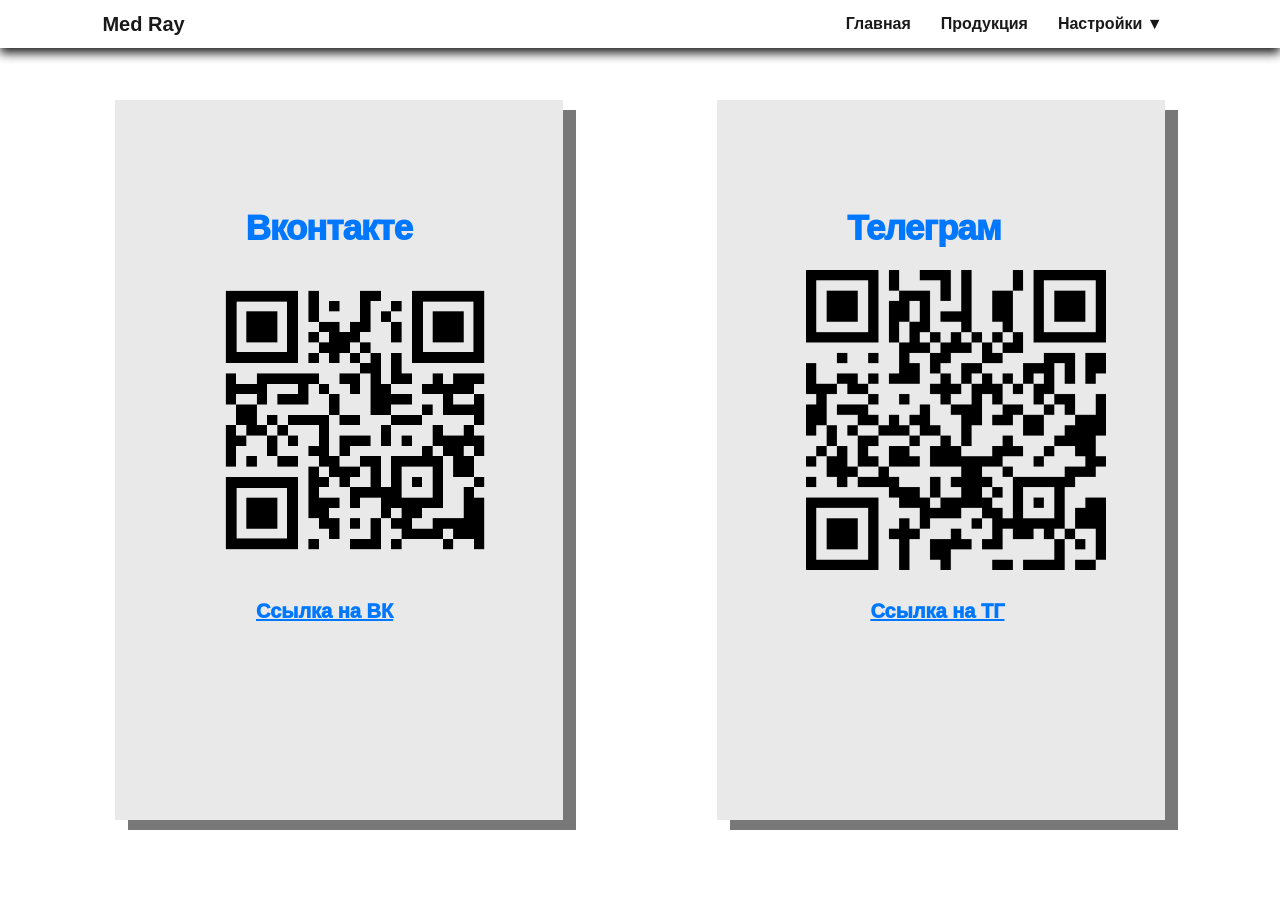
==== fdggdfds-main/html/konkt.html @ 7d07f5a7 "Add files via upload" ====
<!doctype html>
<html lang="ru">
<head>
  <meta charset="utf-8" />
  <title>Projekt</title>
  <link rel="stylesheet" href="../css/DaLK.css" />
  <link rel="stylesheet" title="theme" href="">
</head>

<div class="object"></div>
<div class="object2"></div>
<div class="object3"></div>
<div class="object4"></div>
<div class="object5"></div>
<h1 class="text1">Вконтакте</h1>
<a class="text2" href="https://vk.com/medray21"><u style="text-decoration:underline;">Ссылка на ВК</u></a>
<h1 class="text3">Телеграм</h1>
<a class="text4" href="https://t.me/medray121"><u style="text-decoration:underline;">Ссылка на ТГ</u></a>
<img class="img1" src="../img/VK.png">
<img class="img2" src="../img/TG.png">

<body>
<header class="header open">

  <a href="" class="logo">Med Ray</a>
  <button id="burger" class="header__burger-btn">
    <span></span><span></span><span></span>
  </button>

  <nav class="navT">
    <ul>
      <li><a class="align" href="../index.html">Главная</a></li>
      <li><a class="align" href="../html/prod.html">Продукция</a></li>
      <li><a class="align" >Настройки &#9660</a>
        <ul>
          <li><div class="theme">
            <li><button class="changeTheme" id="light" data-theme="light">Светлая тема</button></li>
            <li><button class="changeTheme" id="dark" data-theme="dark">Темная тема</button></a></li>
        </ul>
      </li>
    </ul>
  </nav>

</header>
  <script src="../java/javaK.js"></script>
</body>
</html>
---- fdggdfds-main/css/DaLK.css ----
*{
    margin: 0;
    padding: 0;
    box-sizing: border-box;
    font-family: sans-serif;
    list-style: none;
    text-decoration: none;
}
/* задний фон */
body {
    height: 100vh;
    background-color: #000;
    background-position: center;
}
/* все с вверхнией линией с кнопками */
header {
    width: 100%;
    position: fixed;
    top: 0;
    left: 0;
    right: 0;
    background: #fff;
    opacity: 90%;
    display: flex;
    justify-content: space-between;
    align-items: center;
    padding: 0 8%;
    box-shadow: 0 5px 10px black;
    z-index: 1000;
}
.img1{
    width: 300px;
    height: 300px;
    position: absolute;
    left: 16%;
    top: 270px;
    z-index: 70;
}
.img2{
    width: 300px;
    height: 300px;
    position: absolute;
    left: 63%;
    top: 270px;
    z-index: 70;
}
/* всё с лого */
header .logo {
    font-size: 20px;
    font-weight: 900;
    color: #000;
}
/* расположение кнопок */
header nav ul li {
    position: relative;
    float: left;
}
/* бургер меню span это палки*/
.header__burger-btn {
    display: none;
    position: absolute;
    width: 40px;
    height: 40px;
    border: none;
    background-color: aqua;
    top: 4px;
    left: 150px;
}
.header__burger-btn span {
    position: absolute;
    width: 90px;
    height: 10px;
    background-color: #fff;
    left: 15px;
    transition: transform .5s, opacity .5s, background-color .5s;
}
.header__burger-btn span:nth-child(1) {
    transform: translateY(-30px);
}
.header__burger-btn span:nth-child(3) {
    transform: translateY(30px);
}
/* анимации бургера */
.header.open .header__burger-btn span {
    background-color: #000; 
}
.header.open .header__burger-btn span:nth-child(1) {
    transform: translateY(0) rotate(45deg); 
}
.header.open .header__burger-btn span:nth-child(2) {
    opacity: 0;
}
.header.open .header__burger-btn span:nth-child(3) {
    transform: translateY(0) rotate(-45deg); 
}
/* цвет текст */
header nav ul a {
    padding: 15px;
    color: #000;
    font-size: 16px;
    display: block;
    font-weight: 700;
}
/* цвет заднего плана на тексте и цвет текста при наведении  */
header nav ul li a:hover {
    background: #000;
    color: #fff;
}
/* меню закртое */
nav ul li ul {
    width: 100%;
    position: absolute;
    left: 0;
    width: 131px;
    background: #fff;
    display: none;
}
/* вкладки меню */
nav ul li ul li {
    width: 100%;
    border: 1px solid rgba(0,0,0,.1);
}
/* вкладка меню вторая */
nav ul li ul li ul {
    width: 100%;
    width: 131px;
    top: 49px;
    left: -1px;
}
/* при наведение показывает */
nav ul li:hover > ul {
    display: initial;
}
.text1 {
    position: absolute;
    top: 170px;
    left: 18%;
    padding: 15px;
    color: rgb(0,119,255);
    font-size: 35px;
    display: block;
    font-weight: 1000;
    letter-spacing: -1px;
    z-index: 70;
}
.text2 {
    position: absolute;
    top: 600px;
    left: 20%;
    color: rgb(0,119,255);;
    font-size: 20px;
    display: block;
    word-wrap: break-word;
    width: 500px;
    z-index: 70;
    font-weight: 1000;
}
.text3 {
    position: absolute;
    top: 170px;
    left: 65%;
    padding: 15px;
    color: rgb(0,119,255);
    font-size: 35px;
    display: block;
    font-weight: 1000;
    letter-spacing: -1px;
    z-index: 70;
}
.text4 {
    position: absolute;
    top: 600px;
    left: 68%;
    color: rgb(0,119,255);;
    font-size: 20px;
    display: block;
    word-wrap: break-word;
    width: 200px;
    z-index: 70;
    font-weight: 1000;
}
.text5 {
    position: absolute;
    left: 50%;
    top: 1700px;
    padding: 15px;
    color: #fff;
    font-size: 35px;
    display: block;
    font-weight: 1000;
    letter-spacing: -1px;
    word-wrap: break-word;
    width: 500px;
    z-index: 25;
}
.text6 {
    position: absolute;
    top: 1760px;
    left: 780px;
    color: #000;
    font-size: 20px;
    display: block;
    word-wrap: break-word;
    width: 500px;
    z-index: 30;
}
.more-detailed {
    width: 303px;
    height: 60px;
    cursor: pointer;
    border: none;
    background: rgb(56,23,0);
    color: white;
    text-transform: uppercase;
    font-family: Arial;
    font-size: 23px;
    letter-spacing: 3px;
    border-radius: 40px;
    outline: none;
    margin-top: 500px;
    margin-left: 120px;
    position: absolute;
    top: 0;
}
.theme button {
    cursor: pointer;
}
#dark {
    background: #fff;
    border: #fff;
    color:#000 ;
    font-size: 15px;
    font-weight: 700;
    height: 50px;
    width: 130px;
}
#dark:hover {
    background: #000;
    border: rgb(0,159,205);
    color: #fff;  
}
#light {
    background-color: #000;
    border: #000;
    color: #fff;
    font-size: 14.1px;
    font-weight: 700;
    height: 50px;
    width: 130px;
}
#light:hover {
    background: #fff;
    border: rgb(0,159,205);
    color: #000;  
}
.object {
    height: 80%;
    width: 35%;
    background: rgb(233, 233, 233);
    position: absolute;
    z-index: 50;
    top: 100px;
    left: 56%;
}
.object4 {
    height: 80%;
    width: 35%;
    background:rgb(120, 120, 120) ;
    position: absolute;
    z-index: 30;
    top: 110px;
    left: 10%;
}
.object2 {
    height: 80%;
    width: 35%;
    background:rgb(233, 233, 233) ;
    position: absolute;
    z-index: 50;
    top: 100px;
    left: 9%;
}
.object3 {
    height: 100%;
    width: 100%;
    background: #fff;
    position: absolute;
    z-index: 5;
}
.object5 {
    height: 80%;
    width: 35%;
    background:rgb(120, 120, 120) ;
    position: absolute;
    z-index: 30;
    top: 110px;
    left: 57%;
}
h1 {
    text-align: center;
    top: 50%;
    transform: translateY(33%);
    color: #fff;
}
.buy1 {
    z-index: 100;
    width: 200px;
    height: 45px;
    cursor: pointer;
    border: none;
    background: rgb(255,184,65);
    color: white;
    text-transform: uppercase;
    font-family: Arial;
    font-size: 23px;
    letter-spacing: 3px;
    border-radius: 40px;
    outline: none;
    margin-top: 450px;
    margin-left: 900px;
    position: absolute;
    top: 0;
}
.buy2 {
    z-index: 100;
    width: 200px;
    height: 45px;
    cursor: pointer;
    border: none;
    background: rgb(255,184,65);
    color: white;
    text-transform: uppercase;
    font-family: Arial;
    font-size: 23px;
    letter-spacing: 3px;
    border-radius: 40px;
    outline: none;
    margin-top: 1180px;
    margin-left: 900px;
    position: absolute;
    top: 0;
}
.buy3 {
    z-index: 100;
    width: 200px;
    height: 45px;
    cursor: pointer;
    border: none;
    background: rgb(255,184,65);
    color: white;
    text-transform: uppercase;
    font-family: Arial;
    font-size: 23px;
    letter-spacing: 3px;
    border-radius: 40px;
    outline: none;
    margin-top: 2000px;
    margin-left: 900px;
    position: absolute;
    top: 0;
}

///@media only screen and (max-device-width: 459px){
    header {
        width: 100%;
        position: fixed;
        top: 0;
        left: 0;
        right: 0;
        background: #fff;
        display: flex;
        justify-content: space-between;
        align-items: center;
        padding: 0 8%;
        box-shadow: 0 5px 10px black;
        height: 150px;
    }
    header .logo {
        font-size: 80px;
        font-weight: 900;
        color: #000;
    }
    header nav ul li {
        position: relative;
    }
    header nav ul a {
        line-height: 150px;
        padding: 10px;
        color: #000;
        font-size: 70px;
        display: block;
        font-weight: 1000;
        width: 700px;
    }
    header nav ul li a:hover {
        background: #000;
        color: #fff;
    }
    nav ul li ul {
        width: 100%;
        position: absolute;
        left: 0;
        width: 555px;
        background: #fff;
        display: none;
    }
    nav ul li ul li {
        width: 100%;
        border: 1px solid rgba(0,0,0,.1);
    }
    nav ul li ul li ul {
        width: 100%;
        width: 555px;
        top: 160px;
    }
    nav ul li:hover > ul {
        display: initial;
    }
    .header__burger-btn {
        display: block;
        position: absolute;
        width: 120px;
        height: 120px;
        border: none;
        background-color: rgb(0,159,205);
        top: 20px;
        left: 1100px;
        z-index: 2;
    }
    .navT {
        position: absolute;
        left: 1280px;
        top: 0;
        background-color: #fff;
        padding: 150px 0px 0px 0px;
        width: 560px;
        transition: transform 0.5s;
    }
    .header.open nav {
        transform: translateX(-100%);
    }  
    img {
        width: 830px;
        height: 730px;
        right: -30%;
        top: 31%;
        position: absolute;
    }
    .text1 {
        position: absolute;
        top: 150px;
        left: 275px;
        padding: 15px;
        color: #fff;
        font-size: 90px;
        display: block;
        font-weight: 1000;
        letter-spacing: -5px;
    }
    .text2 {
        top: 300px;
        left: 0px;
        padding: 15px;
        color: #fff;
        font-size: 60px;
        display: block;
        font-weight: 1000;
        word-wrap: break-word;
        width: 1270px;
        max-height: 800px;
    }
    .text3 {
        position: absolute;
        left: 70px;
        top: 1370px;
        padding: 15px;
        color: #000;
        font-size: 75px;
        display: block;
        font-weight: 1000;
        letter-spacing: -5px;
        word-wrap: break-word;
        width: 1200px;
    }
    .text4 {
        position: absolute;
        top: 1470px;
        left: 250px;
        padding: 15px;
        color: #000;
        font-size: 75px;
        display: block;
        font-weight: 1000;
        letter-spacing: -5px;
        word-wrap: break-word;
        width: 825px;
    }
    .text5 {
        position: absolute;
        top: 1610px;
        left: 400px;
        padding: 15px;
        color: #000;
        font-size: 70px;
        display: block;
        font-weight: 1000;
    }
    .text6 {
        position: absolute;
        top: 1810px;
        left: 400px;
        padding: 15px;
        color: #000;
        font-size: 75px;
        display: block;
        font-weight: 1000;
    }
    .text7 {
        position: absolute;
        top: 2010px;
        left: 400px;
        padding: 15px;
        color: #000;
        font-size: 75px;
        display: block;
        font-weight: 1000;
    }
    .text8 {
        position: absolute;
        top: 2210px;
        left: 400px;
        padding: 15px;
        color: #000;
        font-size: 75px;
        display: block;
        font-weight: 1000;
    }
    .text9 {
        position: absolute;
        top: 2410px;
        left: 400px;
        padding: 15px;
        color: #000;
        font-size: 75px;
        display: block;
        font-weight: 1000;
    }
    .text10 {
        position: absolute;
        top: 2600px;
        left: 400px;
        padding: 15px;
        color: #000;
        font-size: 75px;
        display: block;
        font-weight: 1000;
    }
    .more-detailed {
        width: 450px;
        height: 100px;
        cursor: pointer;
        border: none;
        background: rgb(56,23,0);
        color: white;
        text-transform: uppercase;
        font-family: Arial;
        font-size: 50px;
        letter-spacing: 3px;
        border-radius: 40px;
        outline: none;
        margin-top: 900px;
        margin-left: 20px;
        position: absolute;
        top: 0;
    }
    .theme button {
        cursor: pointer;
    }
    #dark {
        background: #fff;
        border: #fff;
        color: rgb(0,159,205);
        font-size: 70px;
        font-weight: 700;
        height: 150px;
        width: 555px;
        font-weight: 1000;
    }
    #dark:hover {
        background: rgb(0,159,205);
        border: rgb(0,159,205);
        color: #fff;  
    }
    #light {
        background-color: #000;
        border: #000;
        color: rgb(0,159,205);
        font-size: 70px;
        font-weight: 700;
        height: 150px;
        width: 555px;
        font-weight: 1000;
    }
    #light:hover {
        background: rgb(0,159,205);
        border: rgb(0,159,205);
        color: #000;  
    }
    .object {
        height: 65vh;
        width: 130%;
        background: rgb(0, 130, 167);
    }
    .object2 {
        height: 65vh;
        width: 130%;
        background: #fff;
    }
    .object3 {
        height: 8vh;
        width: 8vh;
        border-radius: 50%;
        background: rgb(0,159,205);
        position: absolute;
        z-index: 500;
        top: 1600px;
        left: 150px;
    }
    .object4 {
        height: 8vh;
        width: 8vh;
        border-radius: 50%;
        background: rgb(0,159,205);
        position: absolute;
        z-index: 500;
        top: 1800px;
        left: 150px;
    }
    .object5 {
        height: 8vh;
        width: 8vh;
        border-radius: 50%;
        background: rgb(0,159,205);
        position: absolute;
        z-index: 500;
        top: 2000px;
        left: 150px;
    }
    .object6 {
        height: 8vh;
        width: 8vh;
        border-radius: 50%;
        background: rgb(0,159,205);
        position: absolute;
        z-index: 500;
        top: 2200px;
        left: 150px;
    }
    .object7 {
        height: 8vh;
        width: 8vh;
        border-radius: 50%;
        background: rgb(0,159,205);
        position: absolute;
        z-index: 500;
        top: 2400px;
        left: 150px;
    }
    .object8 {
        height: 8vh;
        width: 8vh;
        border-radius: 50%;
        background: rgb(0,159,205);
        position: absolute;
        z-index: 500;
        top: 2590px;
        left: 150px;
    }
    h1 {
        text-align: center;
        top: 50%;
        transform: translateY(55%);
        color: #fff;
        font-size: 70px;
    }
}
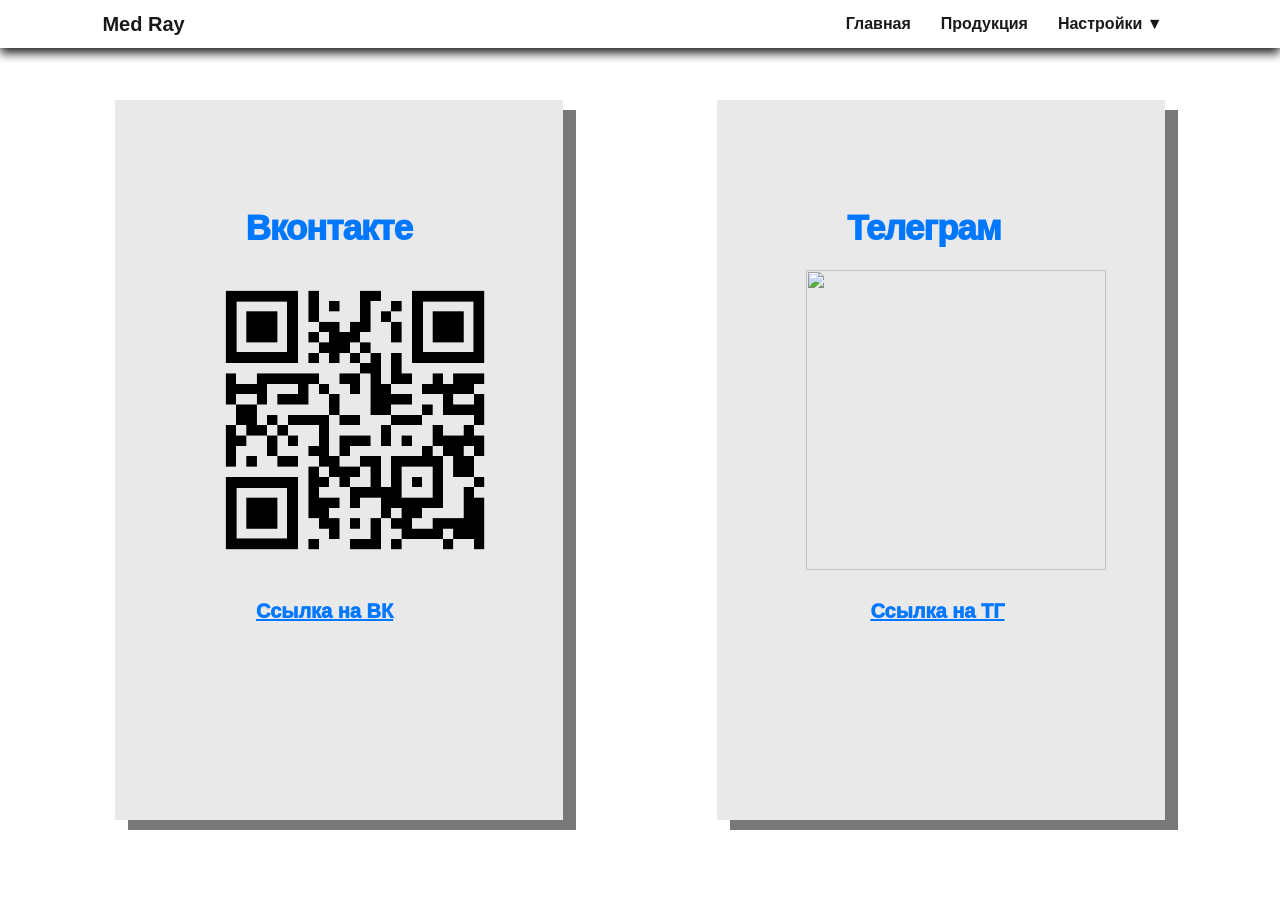
==== commit 5403d841: "Update konkt.html" ====
--- a/fdggdfds-main/html/konkt.html
+++ b/fdggdfds-main/html/konkt.html
@@ -15,9 +15,9 @@
 <h1 class="text1">Вконтакте</h1>
 <a class="text2" href="https://vk.com/medray21"><u style="text-decoration:underline;">Ссылка на ВК</u></a>
 <h1 class="text3">Телеграм</h1>
-<a class="text4" href="https://t.me/medray121"><u style="text-decoration:underline;">Ссылка на ТГ</u></a>
+<a class="text4" href="https://t.me/medray_21_bot"><u style="text-decoration:underline;">Ссылка на ТГ</u></a>
 <img class="img1" src="../img/VK.png">
-<img class="img2" src="../img/TG.png">
+<img class="img2" src="../img/tgbot.gif">
 
 <body>
 <header class="header open">
